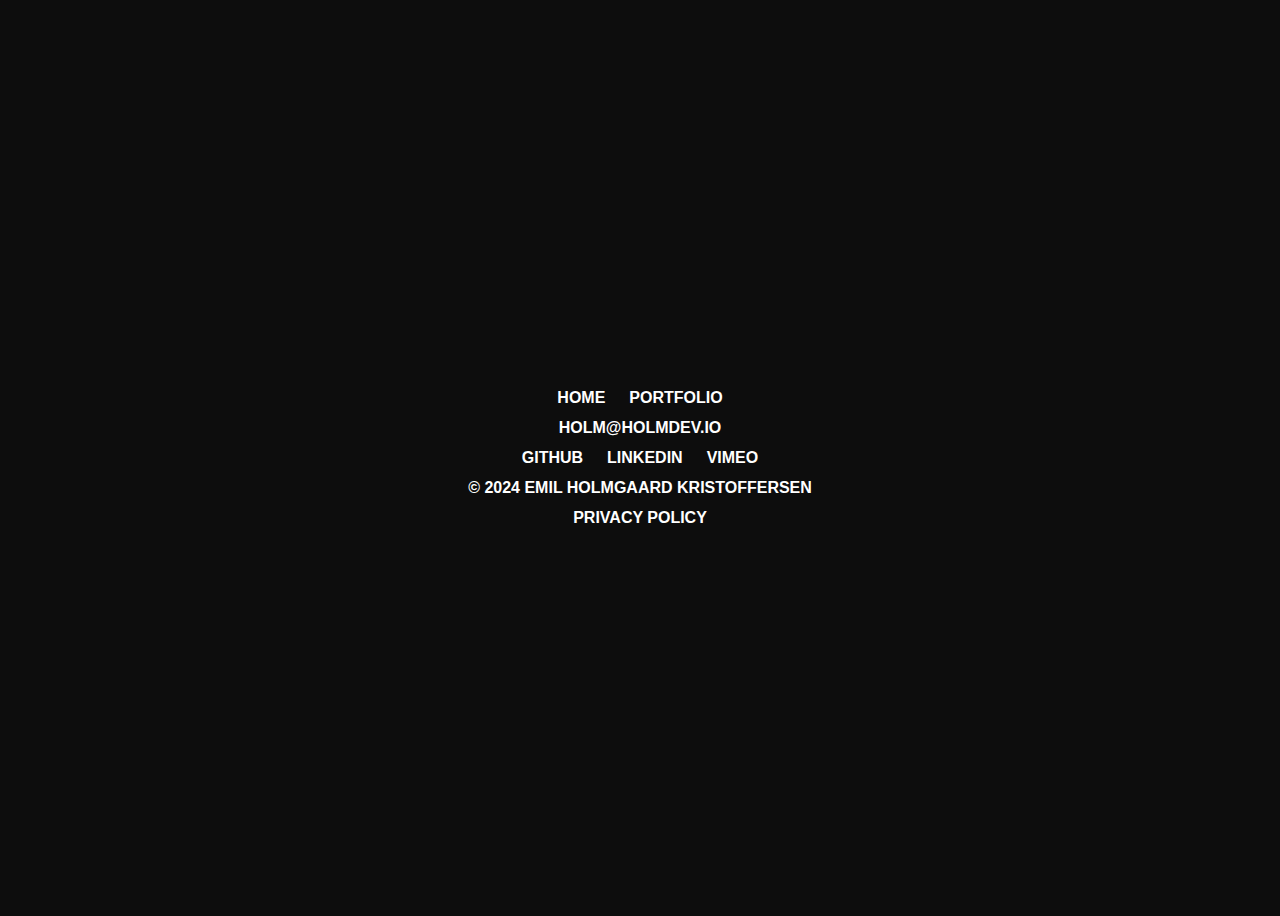
==== index.html @ ae67e1d3 "Update index.html" ====
<!DOCTYPE html>
<html lang="en">
<head>
    <meta charset="UTF-8">
    <meta name="viewport" content="width=device-width, initial-scale=1.0">
    <title>Emil Holmgaard Kristoffersen - Developer</title>
    <meta name="description" content="Web developer specializing in [mention your expertise]. Contact me at holm@holmdev.io. Explore my portfolio, GitHub, Vimeo, and LinkedIn.">
    <link rel="icon" href="/holm-favicon-16.png" sizes="16x16" type="image/png">
    <link rel="icon" href="/holm-favicon-32.png" sizes="32x32" type="image/png">
    <link rel="icon" href="/holm-favicon-192.png" sizes="192x192" type="image/png">
    <link rel="icon" href="/holm-favicon-512.png" sizes="512x512" type="image/png">
    <link rel="stylesheet" type="text/css" href="styles.css">
    <script type="application/ld+json" src="schema.json"></script>
</head>
<body>
    <main>
        <a href="index.html">Home</a>
        <a href="portfolio.html">Portfolio</a>
        <p><a href="mailto:holm@holmdev.io" aria-label="Email me">holm@holmdev.io</a></p>
        <nav>
            <a href="https://github.com/holmek" target="_blank" rel="noopener noreferrer">GitHub</a>
            <a href="https://www.linkedin.com/in/emil-holmgaard-kristoffersen-13638729b" target="_blank" rel="noopener noreferrer">LinkedIn</a>
            <a href="https://vimeo.com/user210450036" target="_blank" rel="noopener noreferrer">Vimeo</a>
        </nav>
        <p>&copy; 2024 Emil Holmgaard Kristoffersen</p>
        <a href="https://docs.github.com/en/site-policy/privacy-policies/github-privacy-statement" target="_blank" rel="noopener noreferrer">Privacy policy</a>
    </main>
</body>
</html>
---- styles.css ----
a, p {
    color: white;
    text-decoration: none;
    margin: 0 10px;
    font: bold 16px Helvetica, Arial, sans-serif;
    text-transform: uppercase;
    padding: 12px 0px;
}

body {
    display: flex;
    text-align: center;
    align-items: center;
    justify-content: center;
    min-height: 100vh;
    background: #0d0d0d;
}
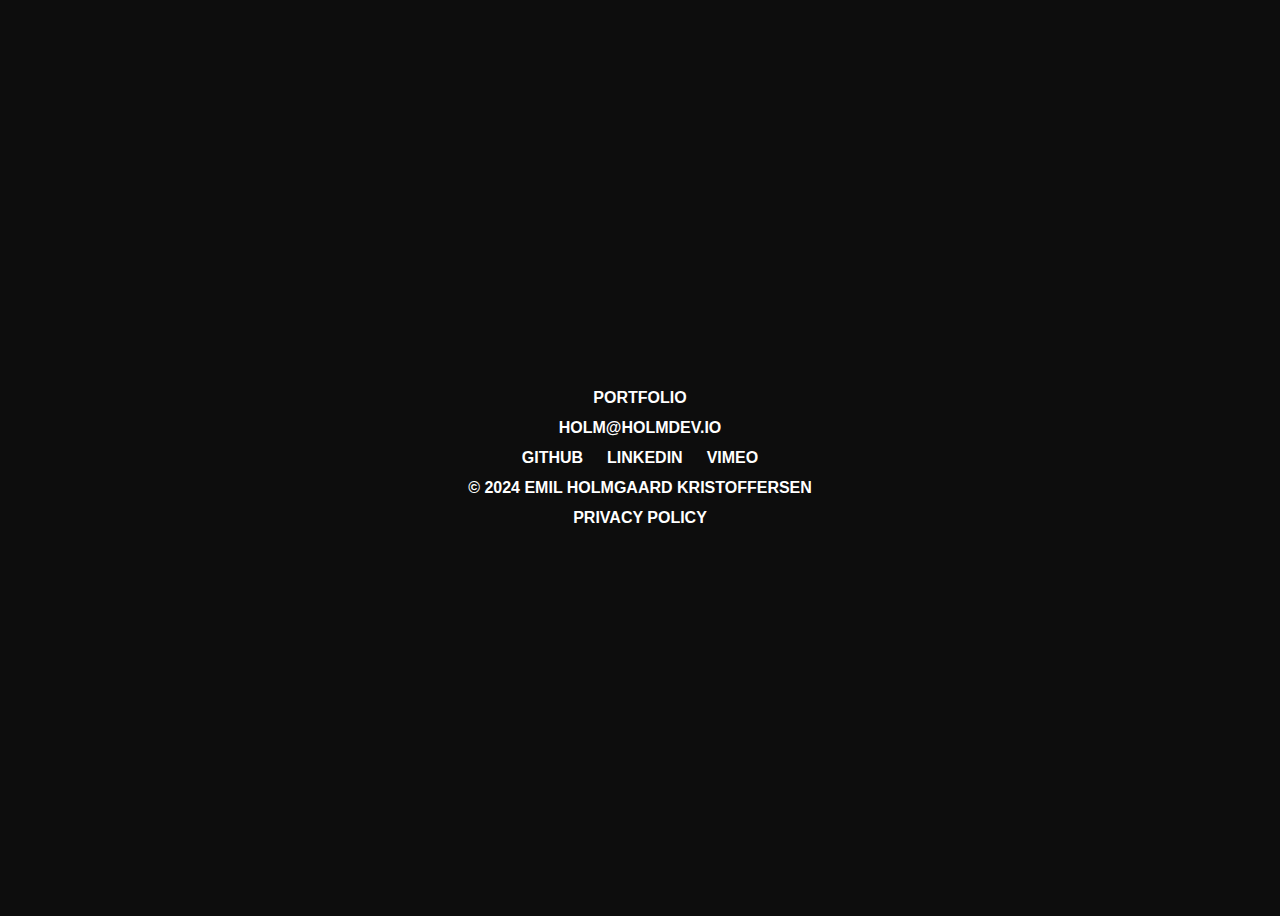
==== commit 50c2c379: "Removed home link" ====
--- a/index.html
+++ b/index.html
@@ -14,7 +14,6 @@
 </head>
 <body>
     <main>
-        <a href="index.html">Home</a>
         <a href="portfolio.html">Portfolio</a>
         <p><a href="mailto:holm@holmdev.io" aria-label="Email me">holm@holmdev.io</a></p>
         <nav>
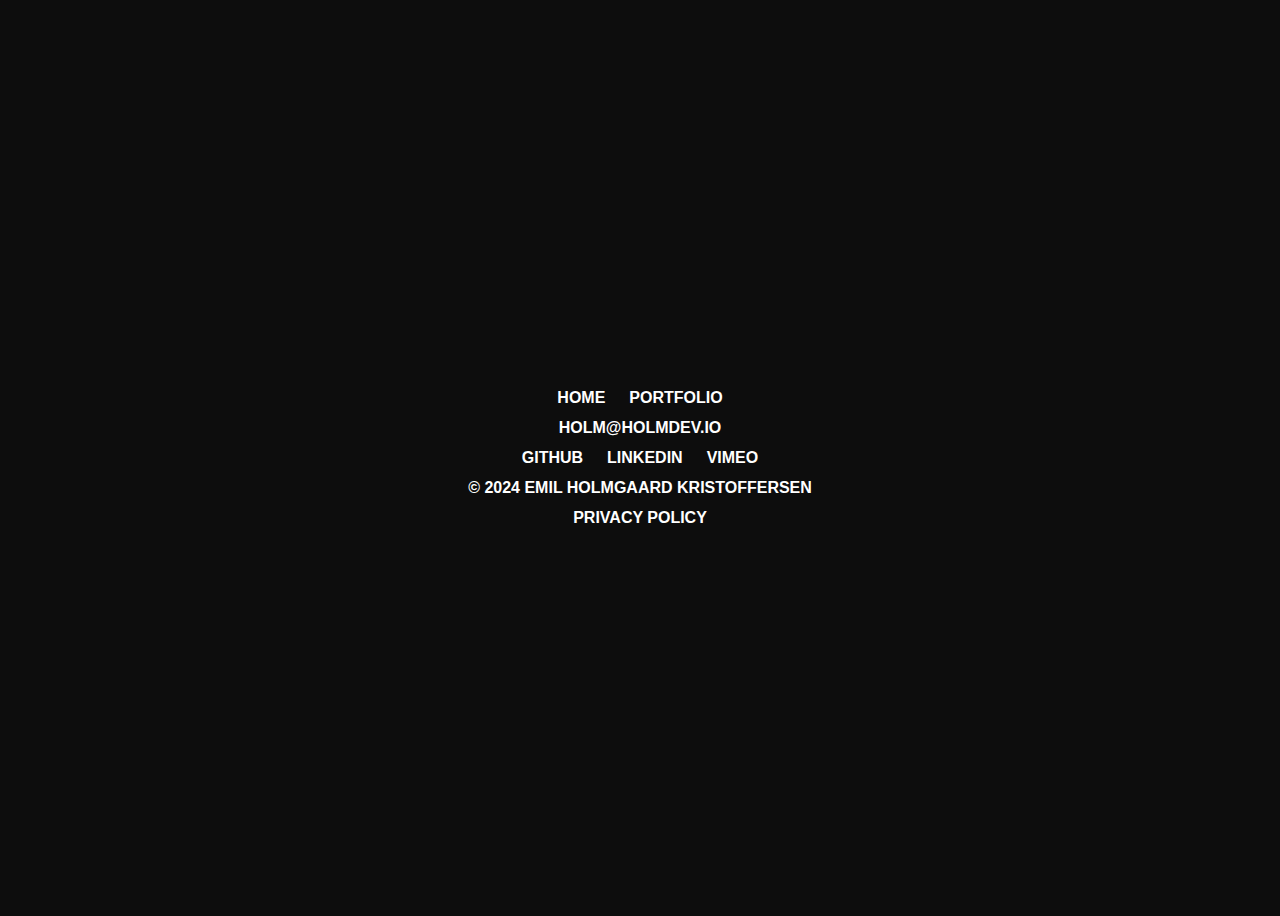
==== commit b18a55ed: "Update index.html w. home link" ====
--- a/index.html
+++ b/index.html
@@ -14,6 +14,7 @@
 </head>
 <body>
     <main>
+        <a href="index.html">Home</a>
         <a href="portfolio.html">Portfolio</a>
         <p><a href="mailto:holm@holmdev.io" aria-label="Email me">holm@holmdev.io</a></p>
         <nav>
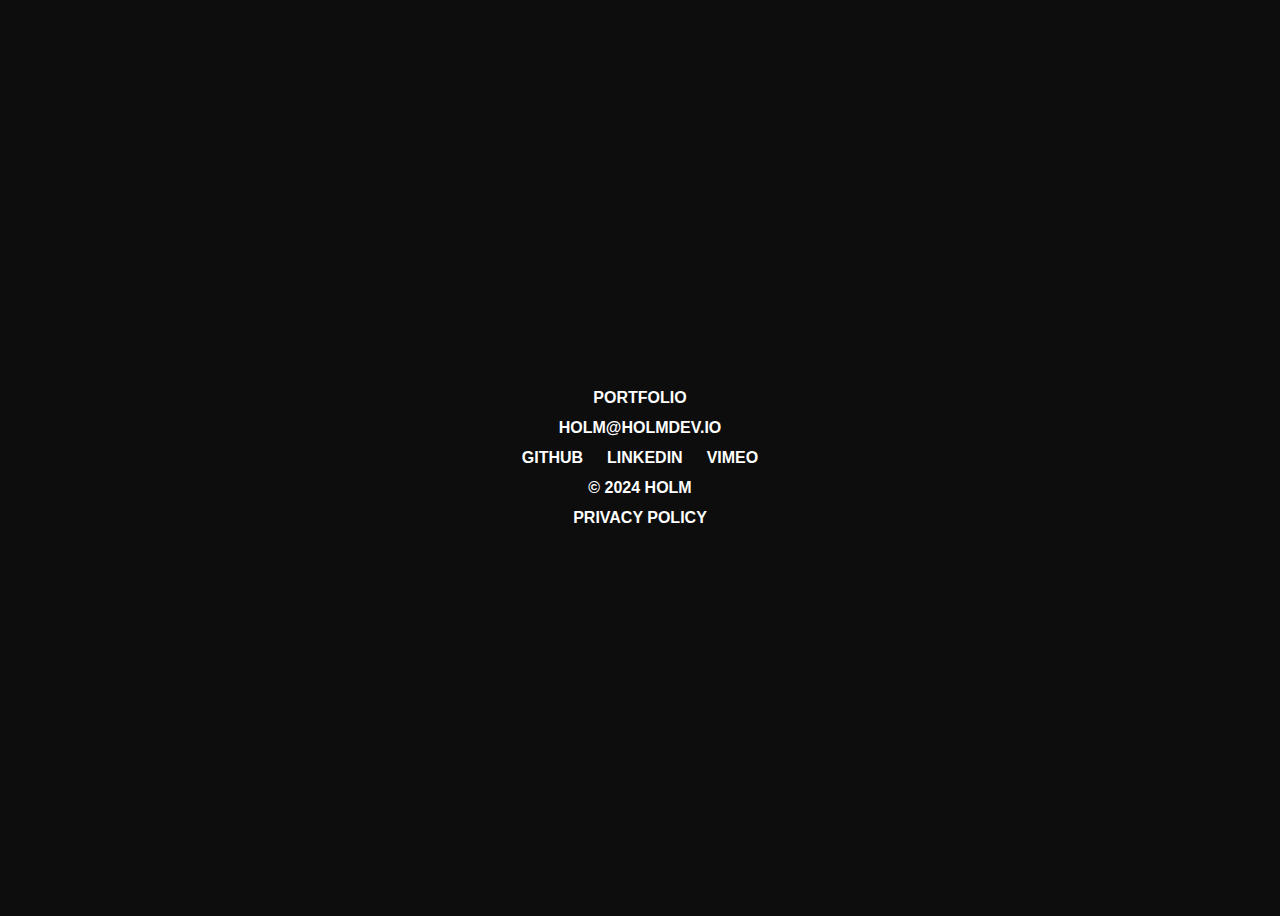
==== commit e109b907: "Update index.html" ====
--- a/index.html
+++ b/index.html
@@ -14,7 +14,6 @@
 </head>
 <body>
     <main>
-        <a href="index.html">Home</a>
         <a href="portfolio.html">Portfolio</a>
         <p><a href="mailto:holm@holmdev.io" aria-label="Email me">holm@holmdev.io</a></p>
         <nav>
@@ -22,7 +21,7 @@
             <a href="https://www.linkedin.com/in/emil-holmgaard-kristoffersen-13638729b" target="_blank" rel="noopener noreferrer">LinkedIn</a>
             <a href="https://vimeo.com/user210450036" target="_blank" rel="noopener noreferrer">Vimeo</a>
         </nav>
-        <p>&copy; 2024 Emil Holmgaard Kristoffersen</p>
+        <p>&copy; 2024 Holm</p>
         <a href="https://docs.github.com/en/site-policy/privacy-policies/github-privacy-statement" target="_blank" rel="noopener noreferrer">Privacy policy</a>
     </main>
 </body>
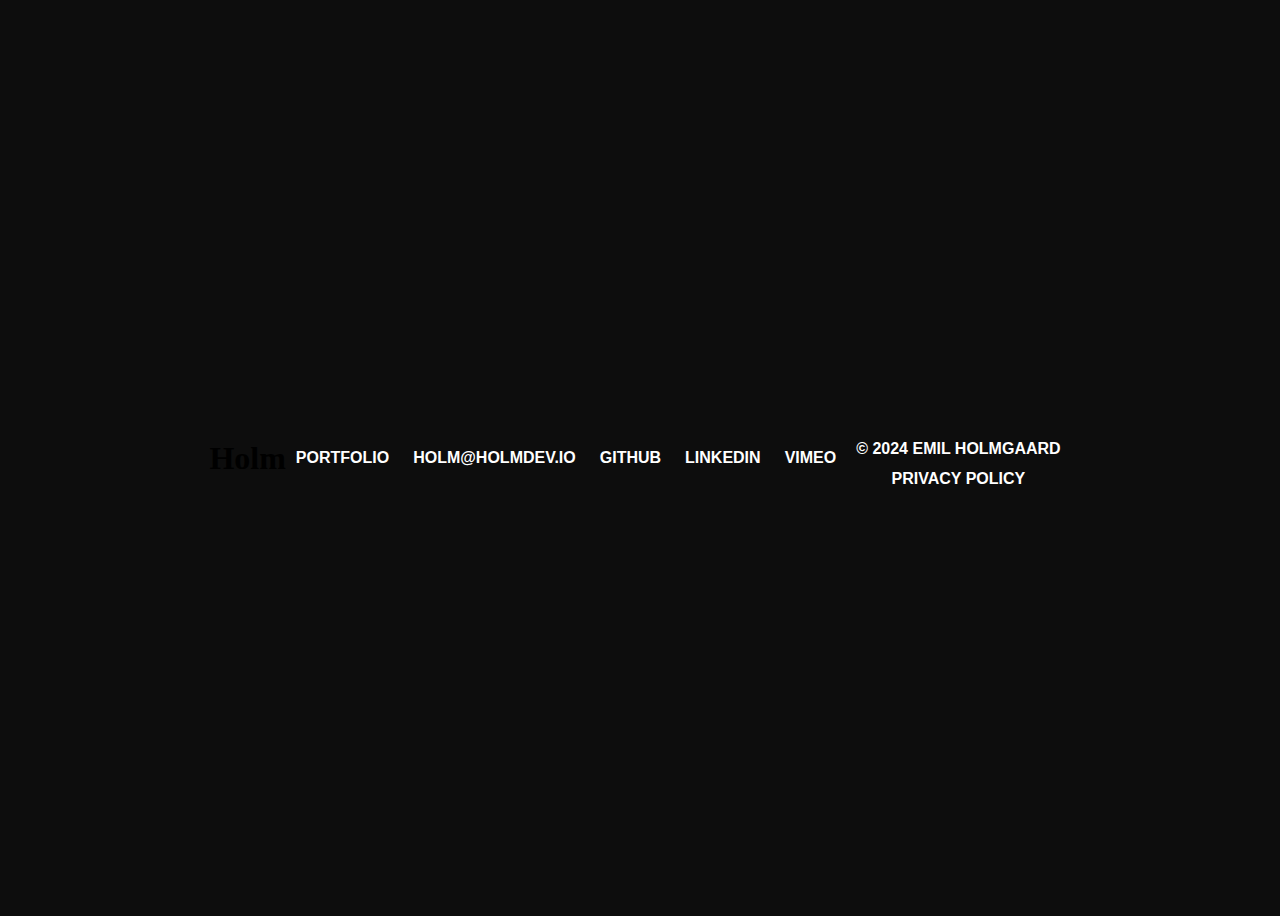
==== commit 741bcc16: "Update index.html" ====
--- a/index.html
+++ b/index.html
@@ -4,7 +4,7 @@
     <meta charset="UTF-8">
     <meta name="viewport" content="width=device-width, initial-scale=1.0">
     <title>Emil Holmgaard Kristoffersen - Developer</title>
-    <meta name="description" content="Web developer specializing in [mention your expertise]. Contact me at holm@holmdev.io. Explore my portfolio, GitHub, Vimeo, and LinkedIn.">
+    <meta name="description" content="Contact me at holm@holmdev.io. Explore my portfolio, GitHub, Vimeo, and LinkedIn.">
     <link rel="icon" href="/holm-favicon-16.png" sizes="16x16" type="image/png">
     <link rel="icon" href="/holm-favicon-32.png" sizes="32x32" type="image/png">
     <link rel="icon" href="/holm-favicon-192.png" sizes="192x192" type="image/png">
@@ -13,16 +13,21 @@
     <script type="application/ld+json" src="schema.json"></script>
 </head>
 <body>
+    <header>
+        <h1>Holm</h1>
+    </header>
     <main>
-        <a href="portfolio.html">Portfolio</a>
-        <p><a href="mailto:holm@holmdev.io" aria-label="Email me">holm@holmdev.io</a></p>
         <nav>
+            <a href="portfolio.html">Portfolio</a>
+            <a href="mailto:holm@holmdev.io" aria-label="Email me">holm@holmdev.io</a>
             <a href="https://github.com/holmek" target="_blank" rel="noopener noreferrer">GitHub</a>
             <a href="https://www.linkedin.com/in/emil-holmgaard-kristoffersen-13638729b" target="_blank" rel="noopener noreferrer">LinkedIn</a>
             <a href="https://vimeo.com/user210450036" target="_blank" rel="noopener noreferrer">Vimeo</a>
         </nav>
-        <p>&copy; 2024 Holm</p>
+    </main>
+    <footer>
+        <p>&copy; 2024 Emil Holmgaard</p>
         <a href="https://docs.github.com/en/site-policy/privacy-policies/github-privacy-statement" target="_blank" rel="noopener noreferrer">Privacy policy</a>
-    </main>
+    </footer>
 </body>
 </html>
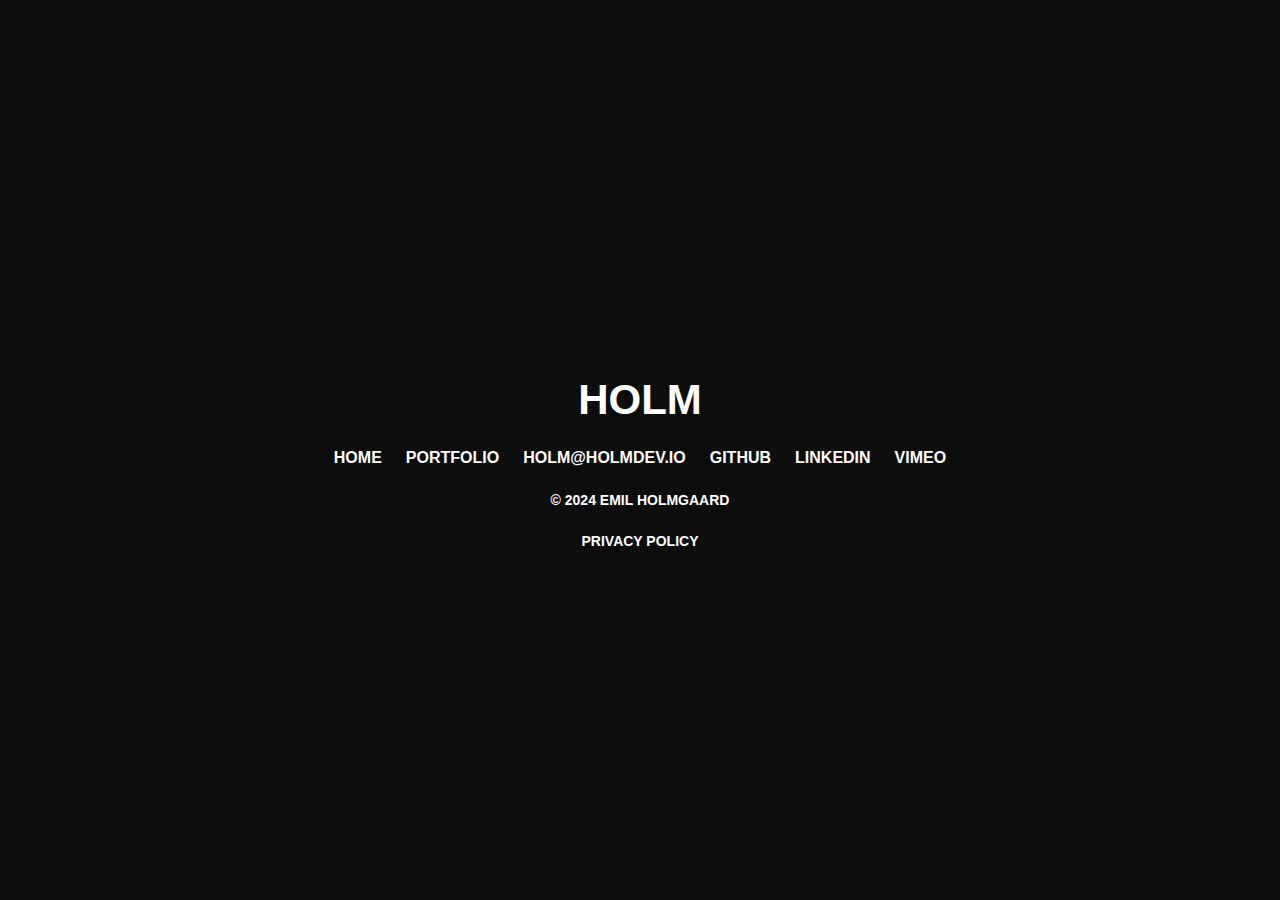
==== commit ece924f6: "Update index.html" ====
--- a/index.html
+++ b/index.html
@@ -18,6 +18,7 @@
     </header>
     <main>
         <nav>
+            <a href="index.html">Home</a>
             <a href="portfolio.html">Portfolio</a>
             <a href="mailto:holm@holmdev.io" aria-label="Email me">holm@holmdev.io</a>
             <a href="https://github.com/holmek" target="_blank" rel="noopener noreferrer">GitHub</a>
--- a/styles.css
+++ b/styles.css
@@ -1,17 +1,41 @@
-a, p {
-    color: white;
-    text-decoration: none;
-    margin: 0 10px;
-    font: bold 16px Helvetica, Arial, sans-serif;
-    text-transform: uppercase;
-    padding: 12px 0px;
-}
-
 body {
     display: flex;
-    text-align: center;
+    flex-direction: column;
     align-items: center;
     justify-content: center;
     min-height: 100vh;
     background: #0d0d0d;
+    margin: 0;
+    cursor: url('sti/til/custom-cursor.png'), auto;
 }
+
+a, p, h1, h2 {
+    color: white;
+    text-decoration: none;
+    margin: 0 10px;
+    font-family: Helvetica, Arial, sans-serif;
+    font-weight: bold;
+    text-transform: uppercase;
+    padding: 25px 0px;
+}
+
+a:hover {
+    color: white;
+    border-bottom: 2px solid white;
+    padding-bottom: 3px;
+}
+
+header {
+    text-align: center;
+    font-size: 21px;
+}
+
+main {
+    text-align: center;
+    font-size: 16px;
+}
+
+footer {
+    text-align: center;
+    font-size: 14px;
+}
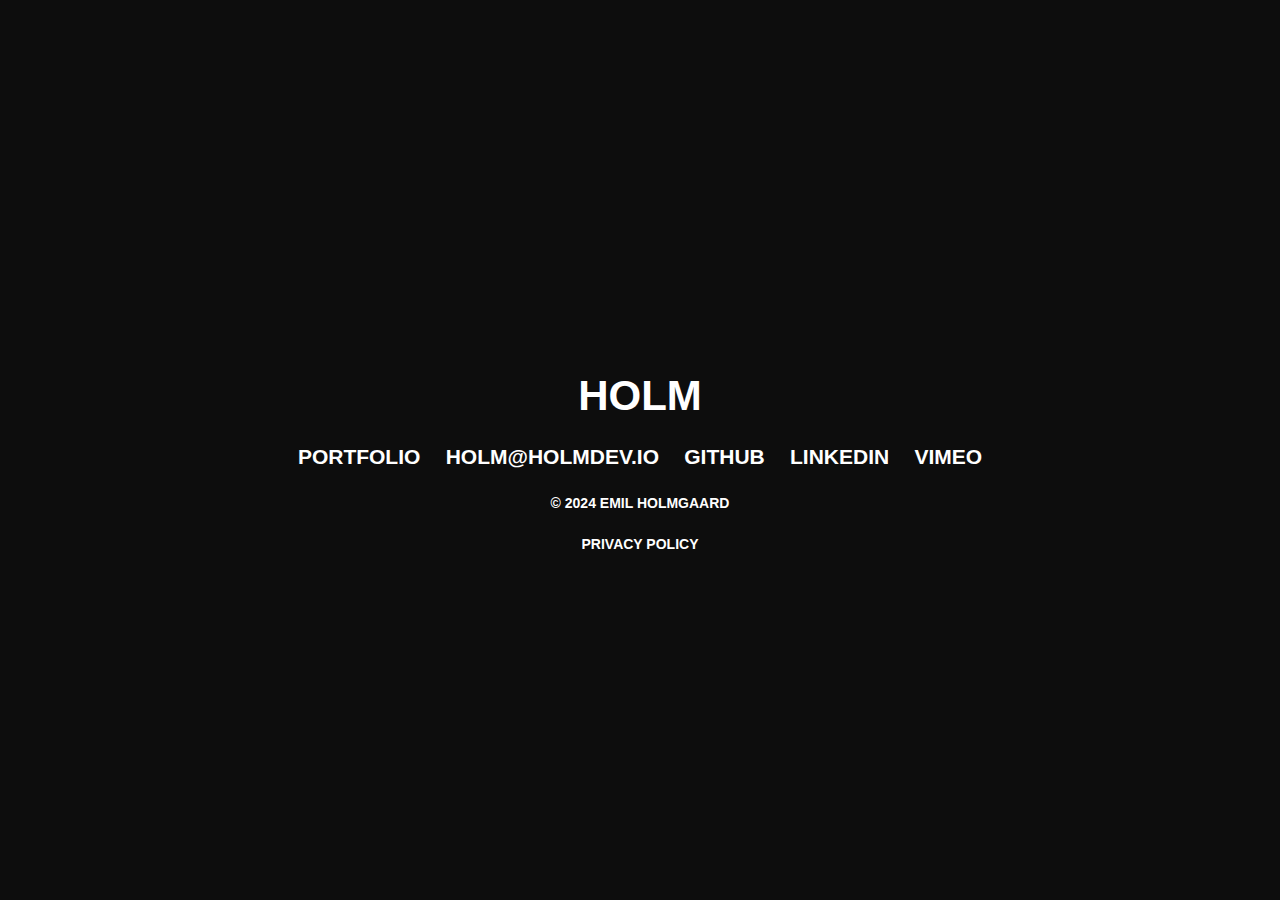
==== commit 638441bd: "Update index.html" ====
--- a/index.html
+++ b/index.html
@@ -15,16 +15,15 @@
 <body>
     <header>
         <h1>Holm</h1>
-    </header>
-    <main>
         <nav>
-            <a href="index.html">Home</a>
-            <a href="portfolio.html">Portfolio</a>
+            <a href="https://github.com/holmek?tab=repositories">Portfolio</a>
             <a href="mailto:holm@holmdev.io" aria-label="Email me">holm@holmdev.io</a>
             <a href="https://github.com/holmek" target="_blank" rel="noopener noreferrer">GitHub</a>
             <a href="https://www.linkedin.com/in/emil-holmgaard-kristoffersen-13638729b" target="_blank" rel="noopener noreferrer">LinkedIn</a>
             <a href="https://vimeo.com/user210450036" target="_blank" rel="noopener noreferrer">Vimeo</a>
         </nav>
+    </header>
+    <main>
     </main>
     <footer>
         <p>&copy; 2024 Emil Holmgaard</p>
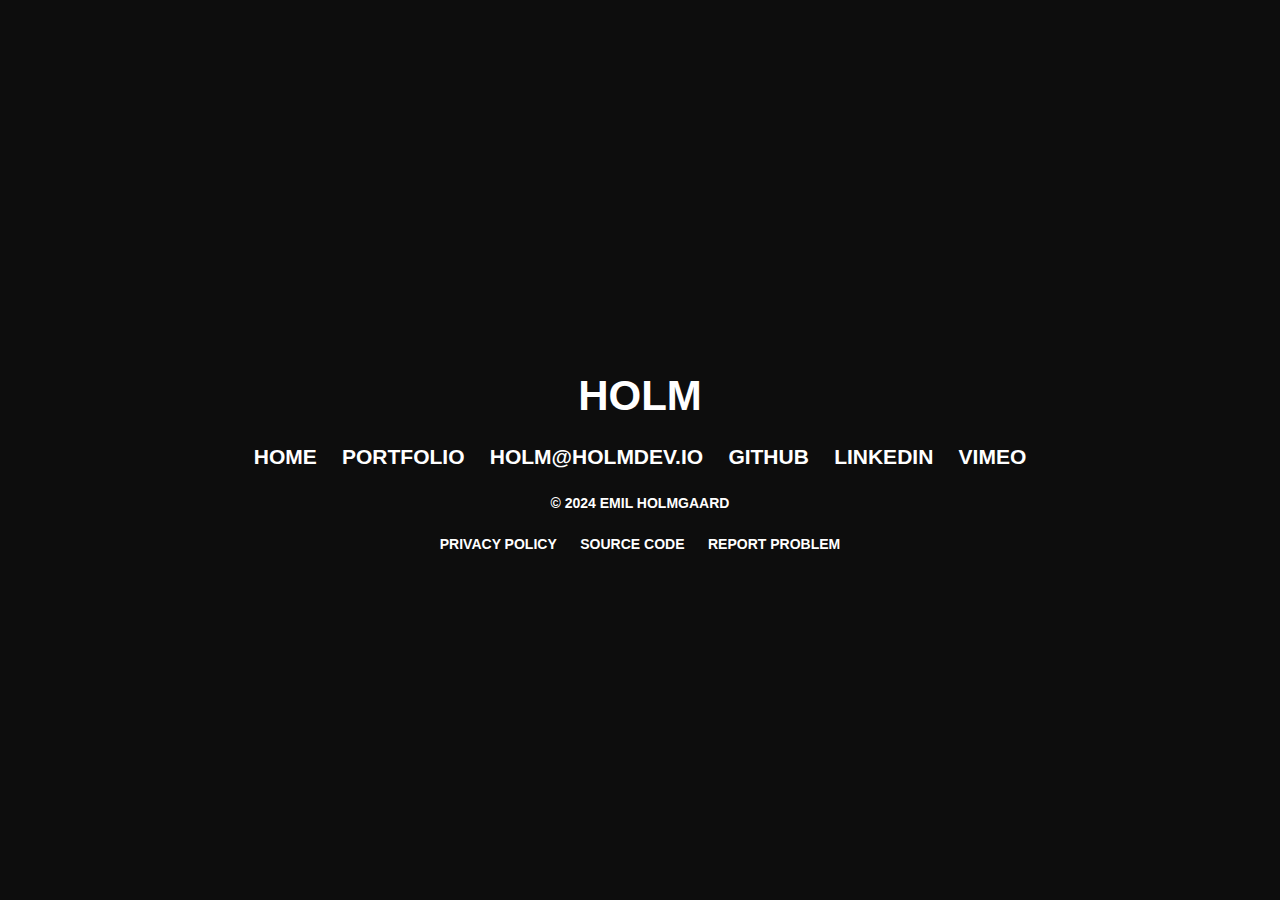
==== commit 995b7cc2: "Update index.html" ====
--- a/index.html
+++ b/index.html
@@ -16,7 +16,8 @@
     <header>
         <h1>Holm</h1>
         <nav>
-            <a href="https://github.com/holmek?tab=repositories">Portfolio</a>
+            <a href="index.html">Home</a>
+            <a href="portfolio.html">Portfolio</a>
             <a href="mailto:holm@holmdev.io" aria-label="Email me">holm@holmdev.io</a>
             <a href="https://github.com/holmek" target="_blank" rel="noopener noreferrer">GitHub</a>
             <a href="https://www.linkedin.com/in/emil-holmgaard-kristoffersen-13638729b" target="_blank" rel="noopener noreferrer">LinkedIn</a>
@@ -28,6 +29,8 @@
     <footer>
         <p>&copy; 2024 Emil Holmgaard</p>
         <a href="https://docs.github.com/en/site-policy/privacy-policies/github-privacy-statement" target="_blank" rel="noopener noreferrer">Privacy policy</a>
+        <a href="https://github.com/holmek/holmek.github.io" target="_blank" rel="noopener noreferrer">Source Code</a>
+        <a href="https://github.com/holmek/holmek.github.io/issues" target="_blank" rel="noopener noreferrer">Report problem</a>
     </footer>
 </body>
 </html>
